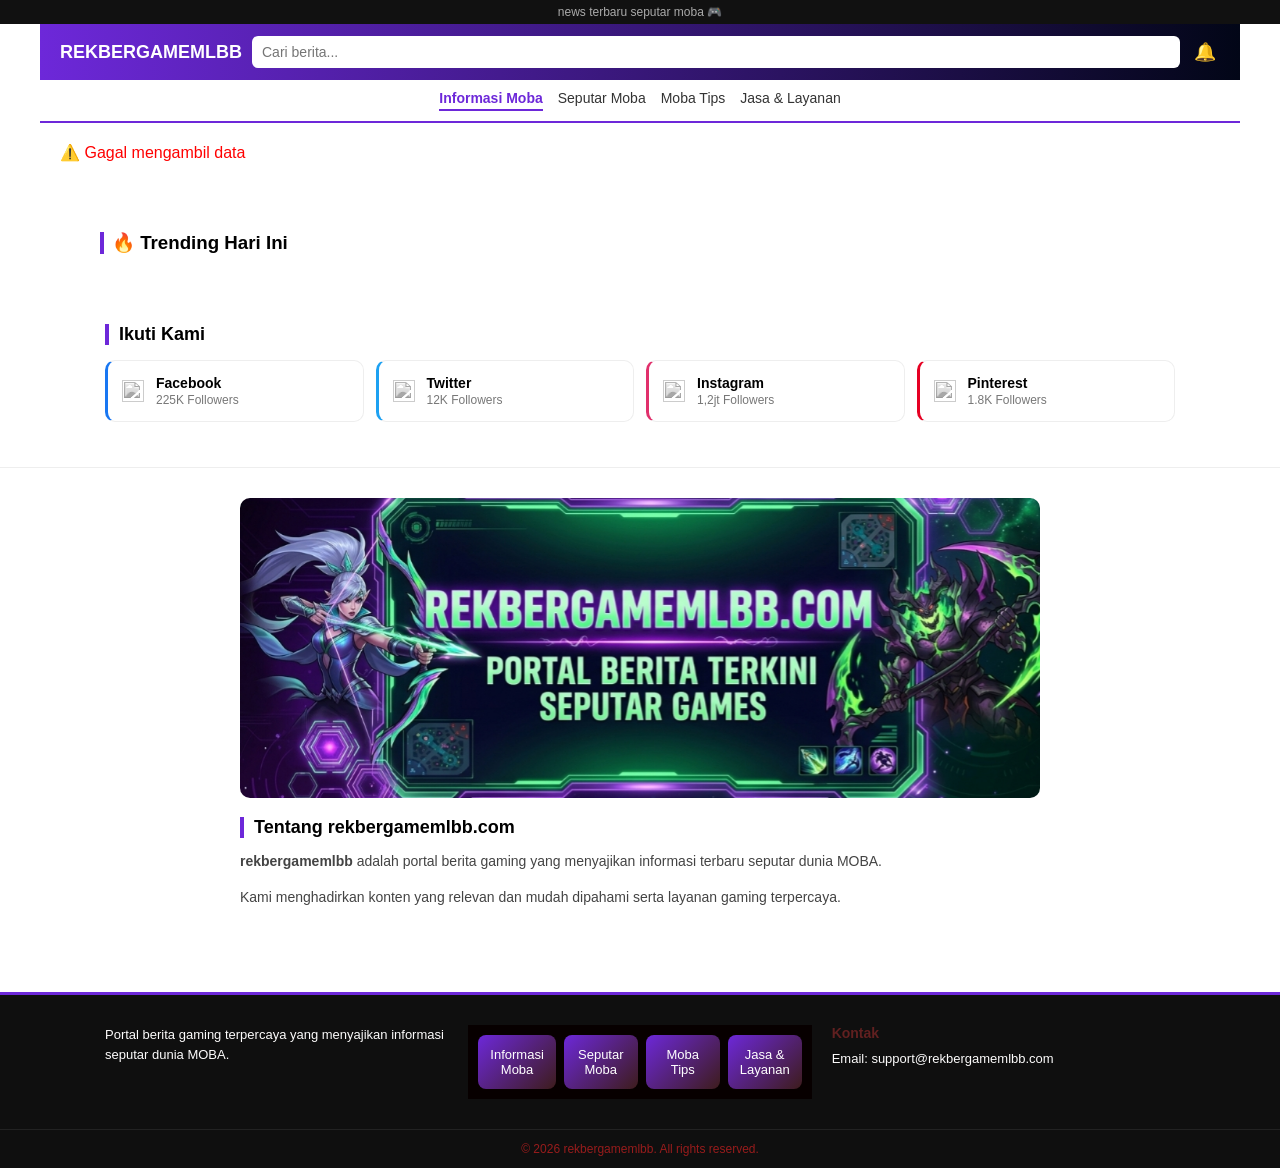
==== index.html @ 5e7d0cc6 "Add files via upload" ====
<!DOCTYPE html>
<html lang="id">
<head>
  <meta charset="UTF-8">
  <meta name="viewport" content="width=device-width, initial-scale=1.0">
  <title>rekbergamemlbb</title>

  <link rel="stylesheet" href="style.css">
</head>
<body>

  <!-- TOPBAR -->
  <div class="topbar">
    news terbaru seputar moba 🎮
  </div>

  <!-- HEADER -->
  <div class="header-main">
    <div class="logo">REKBERGAMEMLBB</div>

    <div class="search-box">
      <!-- 🔥 FIX DI SINI -->
      <input type="text" id="search-input" placeholder="Cari berita...">
    </div>

    <div class="header-right">
      🔔
    </div>
  </div>

  <!-- NAVBAR -->
  <div class="navbar">
    <a href="#" class="active">Informasi Moba</a>
    <a href="#">Seputar Moba</a>
    <a href="#">Moba Tips</a>
    <a href="#">Jasa & Layanan</a>
  </div>

  <!-- HERO -->
  <section class="hero">
    <div class="hero-main" id="hero-container">
      <p style="padding:10px;">Loading berita...</p>
    </div>
  </section>

  <!-- LIST BERITA -->
  <section class="news">
    <div class="news-container" id="news-container"></div>
  </section>

  <!-- TRENDING -->
  <section class="trending">
    <h3>🔥 Trending Hari Ini</h3>
    <div id="trending-container" class="trending-list"></div>
  </section>

  <!-- SOCIAL -->
  <section class="social">
    <h3>Ikuti Kami</h3>

    <div class="social-list">
      <a href="#" class="social-item facebook">
        <img src="https://cdn.jsdelivr.net/gh/simple-icons/simple-icons/icons/facebook.svg">
        <div><h4>Facebook</h4><p>225K Followers</p></div>
      </a>

      <a href="#" class="social-item twitter">
        <img src="https://cdn.jsdelivr.net/gh/simple-icons/simple-icons/icons/twitter.svg">
        <div><h4>Twitter</h4><p>12K Followers</p></div>
      </a>

      <a href="#" class="social-item instagram">
        <img src="https://cdn.jsdelivr.net/gh/simple-icons/simple-icons/icons/instagram.svg">
        <div><h4>Instagram</h4><p>1,2jt Followers</p></div>
      </a>

      <a href="#" class="social-item pinterest">
        <img src="https://cdn.jsdelivr.net/gh/simple-icons/simple-icons/icons/pinterest.svg">
        <div><h4>Pinterest</h4><p>1.8K Followers</p></div>
      </a>
    </div>
  </section>

  <!-- ABOUT -->
  <section class="about">
    <div class="about-container">

      <div class="about-image">
        <img src="bannerfooter.jpg" alt="gaming">
      </div>

      <h3>Tentang rekbergamemlbb.com</h3>

      <p>
        <strong>rekbergamemlbb</strong> adalah portal berita gaming yang menyajikan informasi terbaru
        seputar dunia MOBA.
      </p>

      <p>
        Kami menghadirkan konten yang relevan dan mudah dipahami serta layanan gaming terpercaya.
      </p>

    </div>
  </section>

  <!-- FOOTER -->
  <footer class="footer">
    <div class="footer-container">

      <div class="footer-col">
        <p>
          Portal berita gaming terpercaya yang menyajikan informasi seputar dunia MOBA.
        </p>
      </div>

      <div class="navbar-grid">
        <a href="#" class="nav-item">Informasi Moba</a>
        <a href="#" class="nav-item">Seputar Moba</a>
        <a href="#" class="nav-item">Moba Tips</a>
        <a href="#" class="nav-item">Jasa & Layanan</a>
      </div>

      <div class="footer-col">
        <h4>Kontak</h4>
        <ul>
          <li>Email: support@rekbergamemlbb.com</li>
        </ul>
      </div>

    </div>

    <div class="footer-bottom">
      <p>© 2026 rekbergamemlbb. All rights reserved.</p>
    </div>
  </footer>

  <!-- SCRIPT -->
  <script src="script.js"></script>

</body>
</html>
---- style.css ----
/* RESET */
* {
  margin: 0;
  padding: 0;
  box-sizing: border-box;
  font-family: sans-serif;
}

/* BODY */
body {
  background: #ffffff;
}

/* ================= TOPBAR ================= */
.topbar {
  background: #111;
  color: #aaa;
  font-size: 12px;
  text-align: center;
  padding: 5px;
}

/* ================= HEADER ================= */
.header-main {
  display: flex;
  align-items: center;
  gap: 10px;
  padding: 10px;
  background: linear-gradient(to right, #6d28d9, #020617);
}

/* LOGO */
.logo {
  color: #fff;
  font-weight: bold;
  font-size: 16px;
  white-space: nowrap;
}

/* SEARCH */
.search-box {
  flex: 1;
}

.search-box input {
  width: 100%;
  padding: 8px 10px;
  border-radius: 6px;
  border: none;
  outline: none;
  font-size: 13px;
}

/* RIGHT */
.header-right {
  color: white;
  font-size: 18px;
  width: 30px;
  text-align: center;
}

/* ================= NAVBAR ================= */
.navbar {
  display: flex;
  gap: 15px;
  padding: 10px;
  background: #fff;
  border-bottom: 2px solid #6d28d9;
  overflow-x: auto;
}

.navbar a {
  text-decoration: none;
  color: #333;
  font-size: 14px;
  white-space: nowrap;
  padding-bottom: 5px;
  position: relative;
}

/* HOVER */
.navbar a:hover {
  color: #6d28d9;
}

/* ACTIVE */
.navbar a.active {
  color: #6d28d9;
  font-weight: bold;
}

/* ANIMASI GARIS */
.navbar a::after {
  content: "";
  position: absolute;
  width: 0%;
  height: 2px;
  background: #6d28d9;
  left: 0;
  bottom: 0;
  transition: 0.3s;
}

.navbar a:hover::after {
  width: 100%;
}

.navbar a.active::after {
  width: 100%;
}

/* ================= HERO ================= */
.hero {
  padding: 10px;
}

/* WRAPPER */
.hero-main {
  border-radius: 10px;
  overflow: hidden;
}

/* IMAGE CONTAINER */
.hero-image {
  position: relative;
  border-radius: 10px;
  overflow: hidden;
}

/* IMAGE */
.hero-image img {
  width: 100%;
  height: 220px;
  object-fit: cover;
  display: block;
}

/* OVERLAY */
.hero-overlay {
  position: absolute;
  bottom: 0;
  left: 0;
  right: 0;
  padding: 15px;
  color: #fff;
  background: linear-gradient(to top, rgba(0,0,0,0.8), transparent);
}

/* CATEGORY */
.hero-overlay .category {
  font-size: 12px;
  color: #f87171;
  font-weight: bold;
}

/* TITLE */
.hero-overlay h1 {
  font-size: 16px;
  margin: 5px 0;
  line-height: 1.4;
}

/* DESC */
.hero-overlay p {
  font-size: 12px;
  color: #ddd;
}

/* ================= RESPONSIVE ================= */

/* TABLET */
@media (min-width: 768px) {
  .header-main {
    padding: 12px 20px;
  }

  .logo {
    font-size: 18px;
  }

  .search-box input {
    font-size: 14px;
  }

  .navbar {
    justify-content: center;
  }

  .hero {
    max-width: 1200px;
    margin: auto;
  }

  .hero-image img {
    height: 350px;
  }

  .hero-overlay h1 {
    font-size: 22px;
  }

  .hero-overlay p {
    font-size: 14px;
  }
}

/* DESKTOP */
@media (min-width: 1024px) {
  .header-main {
    max-width: 1200px;
    margin: auto;
  }

  .navbar {
    max-width: 1200px;
    margin: auto;
  }
}



/* ================= NEWS GRID ================= */
.news {
  padding: 10px;
}

/* CONTAINER */
.news-container {
  display: grid;
  grid-template-columns: 1fr;
  gap: 10px;
}

/* CARD */
.news-card {
  display: flex;
  gap: 10px;
  background: #fff;
  border-radius: 10px;
  overflow: hidden;
  border: 1px solid #eee;
}

/* IMAGE */
.news-card img {
  width: 120px;
  height: 90px;
  object-fit: cover;
}

/* CONTENT */
.news-content {
  padding: 5px;
}

/* CATEGORY */
.news-content .category {
  font-size: 11px;
  color: #6d28d9;
  font-weight: bold;
}

/* TITLE */
.news-content h3 {
  font-size: 14px;
  margin: 3px 0;
  color: #111;
}

/* DESC */
.news-content p {
  font-size: 12px;
  color: #555;
}

/* TABLET */
@media (min-width: 768px) {
  .news-container {
    grid-template-columns: repeat(2, 1fr);
  }
}

/* DESKTOP */
@media (min-width: 1024px) {
  .news-container {
    grid-template-columns: repeat(3, 1fr);
  }

  .news-card {
    flex-direction: column;
  }

  .news-card img {
    width: 100%;
    height: 160px;
  }
}


/* ================= DETAIL ================= */
.detail-container {
  max-width: 800px;
  margin: auto;
  padding: 15px;
}

.detail-container img {
  width: 100%;
  border-radius: 10px;
  margin-bottom: 10px;
}

.detail-container h1 {
  font-size: 20px;
  margin-bottom: 5px;
}

.detail-container .category {
  color: #6d28d9;
  font-weight: bold;
  font-size: 13px;
}

.detail-container p {
  font-size: 14px;
  line-height: 1.6;
  color: #333;
}


/* BACK BUTTON */
.back-btn {
  max-width: 800px;
  margin: 10px auto;
  padding: 0 15px;
}

.back-btn a {
  text-decoration: none;
  color: #6d28d9;
  font-weight: bold;
  font-size: 14px;
}

/* DETAIL */
.detail-container {
  max-width: 800px;
  margin: auto;
  padding: 15px;
}

.detail-container img {
  width: 100%;
  border-radius: 10px;
  margin: 10px 0;
}

.detail-container h1 {
  font-size: 20px;
}

.detail-container .category {
  color: #6d28d9;
  font-weight: bold;
  font-size: 13px;
}

.detail-container p {
  font-size: 14px;
  line-height: 1.6;
}


/* DETAIL */
.detail-container {
  max-width: 800px;
  margin: auto;
  padding: 10px;
}

.detail-container img {
  width: 100%;
  border-radius: 10px;
  margin: 10px 0;
}

.detail-container h1 {
  font-size: 20px;
}

.detail-container .category {
  color: #6d28d9;
  font-weight: bold;
  font-size: 13px;
}

.detail-container p {
  line-height: 1.6;
}


/* POPULAR SECTION */
.popular {
  max-width: 800px;
  margin: 20px auto;
  padding: 10px;
}

.popular h3 {
  margin-bottom: 10px;
  border-left: 4px solid #6d28d9;
  padding-left: 8px;
}

/* LIST */
.popular-list {
  display: flex;
  flex-direction: column;
  gap: 10px;
}

/* ITEM */
.popular-item {
  display: flex;
  gap: 10px;
  text-decoration: none;
  color: #000;
}

.popular-item img {
  width: 90px;
  height: 65px;
  object-fit: cover;
  border-radius: 6px;
}

.popular-item h4 {
  font-size: 13px;
  margin: 0;
}

.popular-item span {
  font-size: 11px;
  color: #888;
}

/* HOVER */
.popular-item:hover h4 {
  color: #6d28d9;
}



/* TRENDING SECTION */
.trending {
  max-width: 1100px;
  margin: 20px auto;
  padding: 10px;
}

.trending h3 {
  margin-bottom: 10px;
  border-left: 4px solid #6d28d9;
  padding-left: 8px;
}

/* SCROLL HORIZONTAL */
.trending-list {
  display: flex;
  gap: 12px;
  overflow-x: auto;
  padding-bottom: 5px;
}

/* CARD MINI */
.trending-item {
  min-width: 200px;
  text-decoration: none;
  color: #000;
}

.trending-item img {
  width: 100%;
  height: 120px;
  object-fit: cover;
  border-radius: 6px;
}

.trending-item h4 {
  font-size: 13px;
  margin: 5px 0;
}

.trending-item span {
  font-size: 11px;
  color: #888;
}

/* HOVER */
.trending-item:hover h4 {
  color: #6d28d9;
}


/* SOCIAL SECTION */
.social {
  max-width: 1100px;
  margin: 30px auto;
  padding: 15px;
}

.social h3 {
  font-size: 18px;
  margin-bottom: 15px;
  border-left: 4px solid #6d28d9;
  padding-left: 10px;
}

/* GRID */
.social-list {
  display: grid;
  grid-template-columns: repeat(2, 1fr);
  gap: 12px;
}

/* ITEM */
.social-item {
  display: flex;
  align-items: center;
  gap: 12px;

  background: #fff;
  padding: 14px;
  border-radius: 10px;

  text-decoration: none;
  color: #000;

  border: 1px solid #eee;
  transition: all 0.25s ease;
}

/* ICON */
.social-item img {
  width: 22px;
  height: 22px;
  filter: grayscale(100%);
  opacity: 0.8;
}

/* TEXT */
.social-item h4 {
  margin: 0;
  font-size: 14px;
  font-weight: 600;
}

.social-item p {
  margin: 2px 0 0;
  font-size: 12px;
  color: #777;
}

/* HOVER EFFECT */
.social-item:hover {
  transform: translateY(-3px);
  border-color: #e22828;
}

.social-item:hover img {
  filter: none;
  opacity: 1;
}

/* BRAND ACCENT (TIPIS, PRO STYLE) */
.facebook { border-left: 3px solid #1877f2; }
.twitter { border-left: 3px solid #1da1f2; }
.instagram { border-left: 3px solid #e1306c; }
.pinterest { border-left: 3px solid #e60023; }

/* DESKTOP */
@media (min-width: 768px) {
  .social-list {
    grid-template-columns: repeat(4, 1fr);
  }
}


.social-item.facebook:hover { background: #f0f6ff; }
.social-item.twitter:hover { background: #f0faff; }
.social-item.instagram:hover { background: #fff0f6; }
.social-item.pinterest:hover { background: #fff0f0; }









/* ABOUT */
.about {
  background: #fff;
  padding: 30px 15px;
  border-top: 1px solid #eee;
}

.about-container {
  max-width: 800px;
  margin: auto;
}

/* IMAGE */
.about-image img {
  width: 100%;
  height: 220px;
  object-fit: cover;
  border-radius: 10px;
  margin-bottom: 15px;
}

/* TITLE */
.about h3 {
  font-size: 18px;
  margin-bottom: 12px;
  border-left: 4px solid #6d28d9;
  padding-left: 10px;
}

/* TEXT */
.about p {
  font-size: 14px;
  line-height: 1.7;
  color: #444;
  margin-bottom: 12px;
}

/* DESKTOP */
@media (min-width: 768px) {
  .about-image img {
    height: 300px;
  }
}


/* FOOTER */
.footer {
  background: #0f0f0f;
  color: #fdfcfc;
  margin-top: 40px;
}

/* CONTAINER */
.footer-container {
  max-width: 1100px;
  margin: auto;
  padding: 30px 15px;

  display: grid;
  grid-template-columns: 1fr;
  gap: 20px;
}

/* LOGO */
.footer-logo {
  color: #9b2323;
  margin-bottom: 10px;
}

/* TITLE */
.footer-col h4 {
  color: #612020;
  margin-bottom: 10px;
  font-size: 14px;
}

/* TEXT */
.footer-col p {
  font-size: 13px;
  line-height: 1.6;
}

/* LIST */
.footer-col ul {
  list-style: none;
  padding: 0;
}

.footer-col ul li {
  margin-bottom: 6px;
  font-size: 13px;
}

/* LINK */
.footer-col ul li a {
  text-decoration: none;
  color: #ccc;
  transition: 0.2s;
}

.footer-col ul li a:hover {
  color: #fff;
}

/* BOTTOM */
.footer-bottom {
  text-align: center;
  padding: 12px;
  border-top: 1px solid #222;
  font-size: 12px;
  color: #971c1c;
}

/* DESKTOP */
@media (min-width: 768px) {
  .footer-container {
    grid-template-columns: repeat(3, 1fr);
  }
}

.footer {
  border-top: 3px solid #6d28d9;
}


/* NAVBAR GRID */
.navbar-grid {
  display: grid;
  grid-template-columns: repeat(2, 1fr);
  gap: 8px;

  padding: 10px;
  background: #070000;
}

/* ITEM */
.nav-item {
  text-align: center;
  padding: 12px;

  border-radius: 8px;
  text-decoration: none;
  color: #fff;
  font-size: 13px;
  font-weight: 500;

  background: linear-gradient(135deg, #6d28d9, #3d1c1c);
  transition: 0.3s;
}

/* HOVER */
.nav-item:hover {
  opacity: 0.9;
  transform: translateY(-2px);
}

/* ACTIVE */
.nav-item.active {
  background: linear-gradient(135deg, #ff0000, #1d0404);
}

/* DESKTOP */
@media (min-width: 768px) {
  .navbar-grid {
    grid-template-columns: repeat(4, 1fr);
  }
}




/* ================= DETAIL PRO VERSION ================= */

.detail-container {
  max-width: 760px;
  margin: 40px auto;
  padding: 0 20px;
}

/* CATEGORY */
.detail-category {
  display: inline-block;
  font-size: 12px;
  font-weight: 600;
  color: #fff;
  background: #6d28d9;
  padding: 4px 10px;
  border-radius: 4px;
  margin-bottom: 15px;
}

/* TITLE */
.detail-title {
  font-size: 30px;
  font-weight: 700;
  line-height: 1.35;
  color: #111;
  margin-bottom: 10px;
}

/* META */
.detail-meta {
  font-size: 13px;
  color: #777;
  margin-bottom: 20px;
}

/* IMAGE */
.detail-image img {
  width: 100%;
  border-radius: 10px;
  margin: 20px 0;
}

/* CONTENT */
.detail-content {
  font-size: 17px;
  line-height: 1.85;
  color: #222;
}

/* PARAGRAF */
.detail-content p {
  margin-bottom: 18px;
}

/* SUB JUDUL */
.detail-content h2 {
  font-size: 22px;
  margin-top: 30px;
  margin-bottom: 10px;
}

/* LIST */
.detail-content ul {
  padding-left: 20px;
  margin-bottom: 20px;
}

.detail-content li {
  margin-bottom: 8px;
}

/* QUOTE */
.detail-content blockquote {
  border-left: 4px solid #6d28d9;
  padding-left: 15px;
  margin: 20px 0;
  color: #555;
  font-style: italic;
}

/* RESPONSIVE */
@media (max-width: 768px) {
  .detail-title {
    font-size: 24px;
  }

  .detail-content {
    font-size: 16px;
  }
}
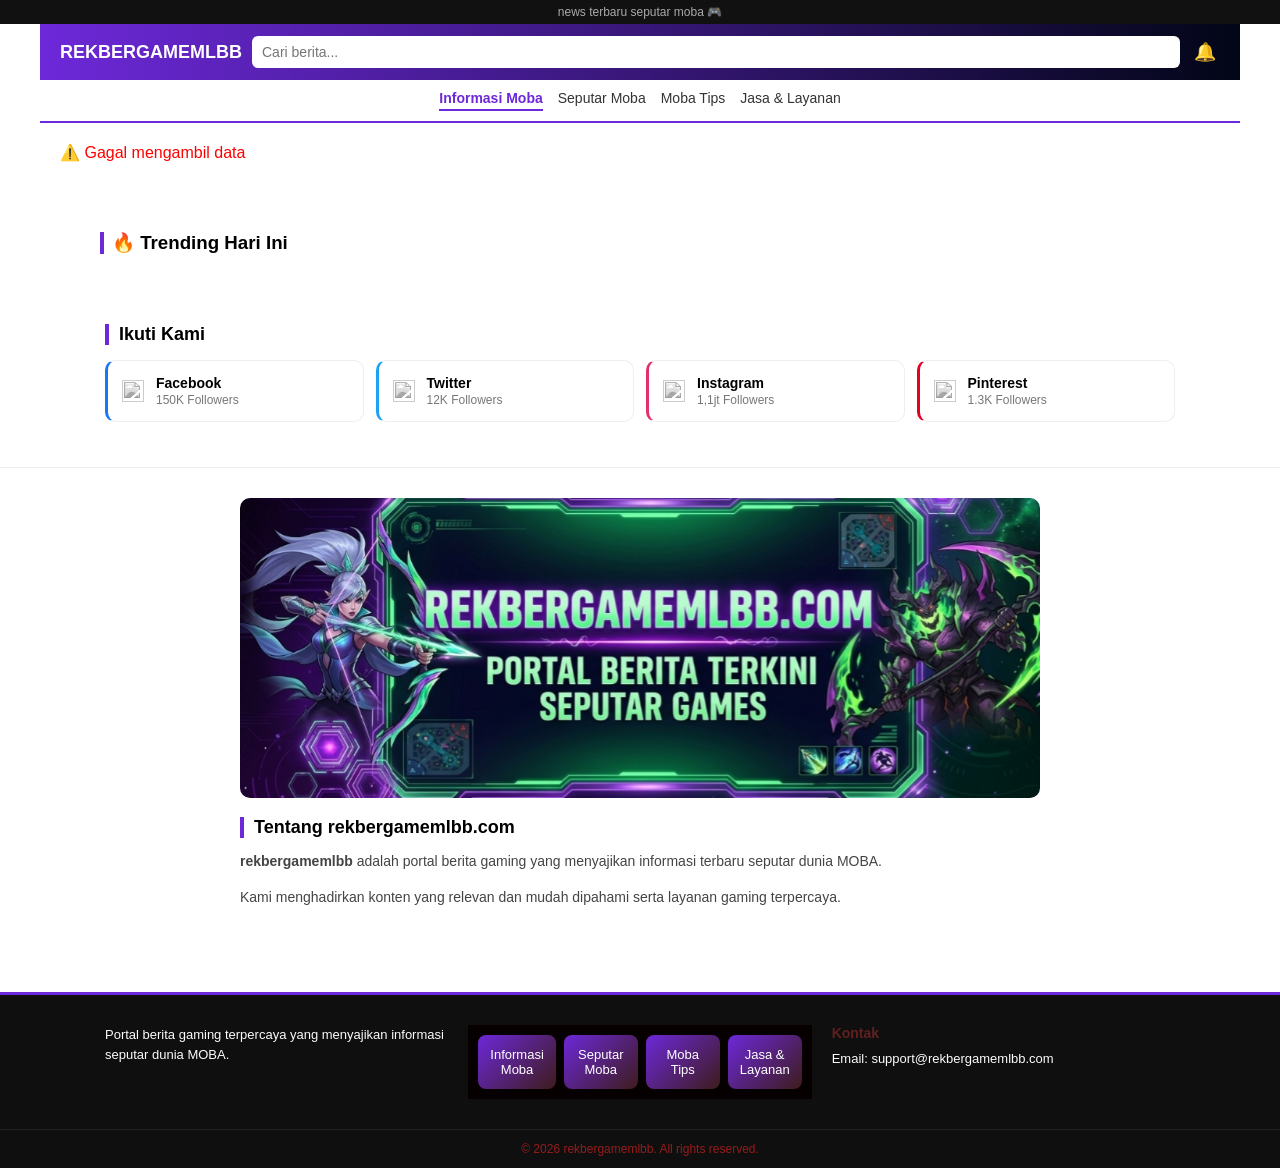
==== commit 7f0b1f62: "Update index.html" ====
--- a/index.html
+++ b/index.html
@@ -61,7 +61,7 @@
     <div class="social-list">
       <a href="#" class="social-item facebook">
         <img src="https://cdn.jsdelivr.net/gh/simple-icons/simple-icons/icons/facebook.svg">
-        <div><h4>Facebook</h4><p>225K Followers</p></div>
+        <div><h4>Facebook</h4><p>150K Followers</p></div>
       </a>
 
       <a href="#" class="social-item twitter">
@@ -71,12 +71,12 @@
 
       <a href="#" class="social-item instagram">
         <img src="https://cdn.jsdelivr.net/gh/simple-icons/simple-icons/icons/instagram.svg">
-        <div><h4>Instagram</h4><p>1,2jt Followers</p></div>
+        <div><h4>Instagram</h4><p>1,1jt Followers</p></div>
       </a>
 
       <a href="#" class="social-item pinterest">
         <img src="https://cdn.jsdelivr.net/gh/simple-icons/simple-icons/icons/pinterest.svg">
-        <div><h4>Pinterest</h4><p>1.8K Followers</p></div>
+        <div><h4>Pinterest</h4><p>1.3K Followers</p></div>
       </a>
     </div>
   </section>
@@ -138,4 +138,4 @@
   <script src="script.js"></script>
 
 </body>
-</html>+</html>
